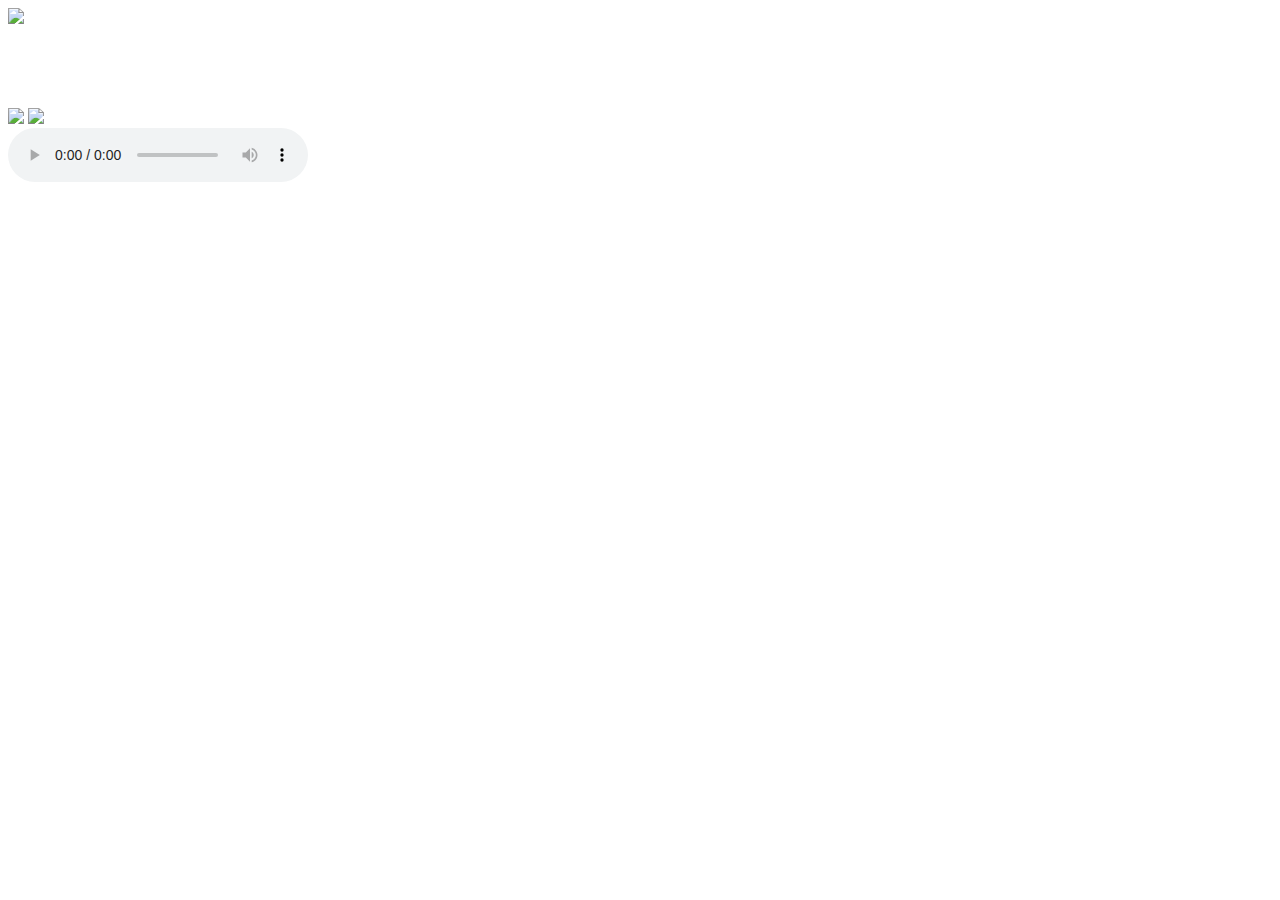
==== templates/index.html @ ddd66459 "?" ====
<!doctype html>
<html>

<head>
  <meta charset="utf-8">
  <meta http-equiv="X-UA-Compatible" content="IE=edge,chrome=1">
  <meta name="renderer" content="webkit">
  <meta name="viewport"
    content="width=device-width, initial-scale=1.0, maximum-scale=1.0, minimum-scale=1.0, user-scalable=no">
  <meta name="apple-mobile-web-app-capable" content="yes">
  <meta name="apple-mobile-web-app-status-bar-style" content="black">
  <meta name="format-detection" content="telephone=no">



  <script src="static/js/jquery.min.js"></script>

  <link rel="stylesheet" href="static/css/base.css">
  <link rel="stylesheet" href="static/css/admin.css">
  <title>Meet</title>

</head>

<body>
  <main class="m-home">
    <div class="bg"><img src="static/img/xfd.png"></div>
    <h1 class="time">&nbsp;</h1>
    <div class="btn">
      <a class="zt"><img src="static/img/fd_07.png"></a>
      <a class="bf"><img src="static/img/fd_09.png"></a>
    </div>
    <audio src="static/video/1.mp3" autoplay controls loop id="audio"></audio>
  </main>

</body>
<script>

  $(document).ready(function () {

    var mark = 1;
    $(document).click(function () {
      if (mark == 1) $('#audio')[0].play();
      mark++

    });
    var before = +new Date('2020-01-13 23:59:59'),
      times;

    function formatDuring(mss) {
      var days = parseInt(mss / (1000 * 60 * 60 * 24));
      var hours = parseInt((mss % (1000 * 60 * 60 * 24)) / (1000 * 60 * 60));
      var minutes = parseInt((mss % (1000 * 60 * 60)) / (1000 * 60));
      var seconds = ((mss % (1000 * 60)) / 1000).toFixed(0);
      $('.time').text(days + " 天 " + hours + " 小时 " + minutes + " 分钟 " + seconds + " 秒 ");
    }

    times = setInterval(function () {
      formatDuring(+new Date() - before);
    }, 1000)

    // 暂停
    $('.zt').click(function () {
      clearInterval(times);
      $('#audio')[0].pause();
      $('#audio').attr('src', 'static/video/2.mp3');
      $('#audio')[0].play();
    })

    // /播放
    $('.bf').click(function () {
      clearInterval(times);
      times = setInterval(function () {
        formatDuring(+new Date() - before);
      }, 1000);
      $('#audio')[0].pause();
      $('#audio').attr('src', 'static/video/1.mp3');
      $('#audio')[0].play();
    })
  });

</script>


</html>
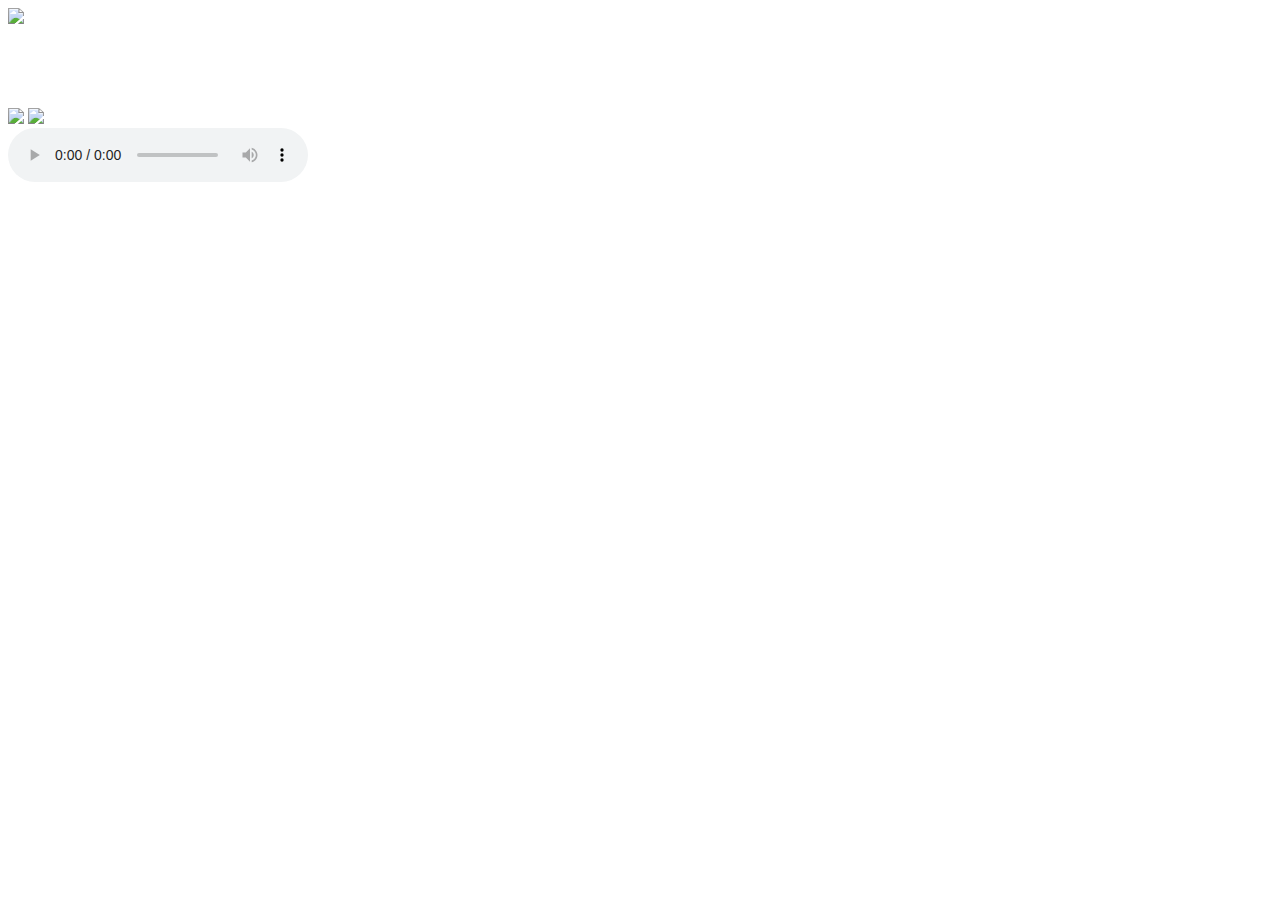
==== commit eea99f12: "lda" ====
--- a/templates/index.html
+++ b/templates/index.html
@@ -29,7 +29,7 @@
       <a class="zt"><img src="static/img/fd_07.png"></a>
       <a class="bf"><img src="static/img/fd_09.png"></a>
     </div>
-    <audio src="static/video/1.mp3" autoplay controls loop id="audio"></audio>
+    <audio src="static/video/云一定知道.mp3" autoplay controls loop id="audio"></audio>
   </main>
 
 </body>
@@ -73,7 +73,7 @@
         formatDuring(+new Date() - before);
       }, 1000);
       $('#audio')[0].pause();
-      $('#audio').attr('src', 'static/video/1.mp3');
+      $('#audio').attr('src', 'static/video/云一定知道.mp3');
       $('#audio')[0].play();
     })
   });
@@ -81,4 +81,4 @@
 </script>
 
 
-</html>+</html>
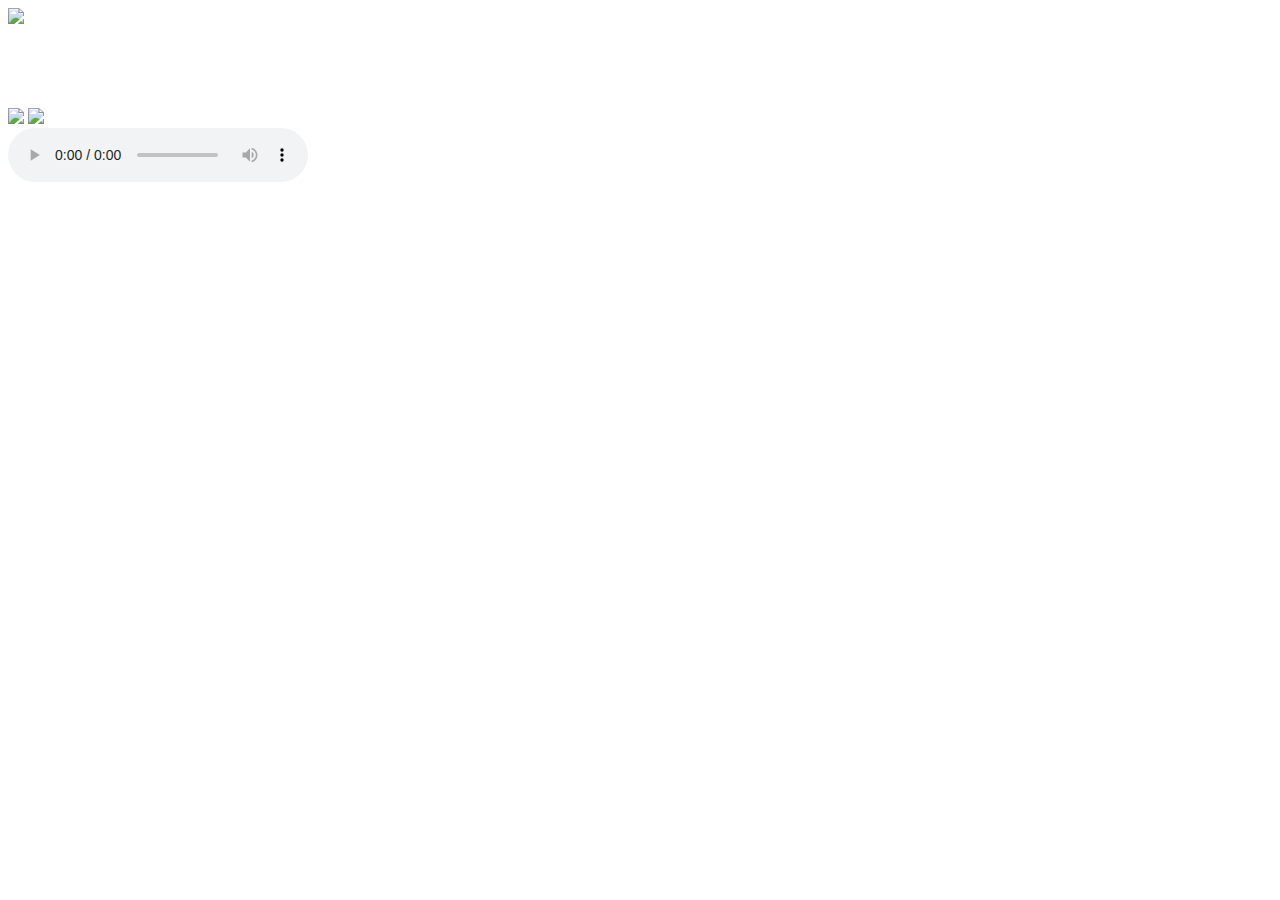
==== commit 3fa004f3: "huxia" ====
--- a/templates/index.html
+++ b/templates/index.html
@@ -29,7 +29,7 @@
       <a class="zt"><img src="static/img/fd_07.png"></a>
       <a class="bf"><img src="static/img/fd_09.png"></a>
     </div>
-    <audio src="static/video/云一定知道.mp3" autoplay controls loop id="audio"></audio>
+    <audio src="static/video/1.mp3" autoplay controls loop id="audio"></audio>
   </main>
 
 </body>
@@ -73,7 +73,7 @@
         formatDuring(+new Date() - before);
       }, 1000);
       $('#audio')[0].pause();
-      $('#audio').attr('src', 'static/video/云一定知道.mp3');
+      $('#audio').attr('src', 'static/video/1.mp3');
       $('#audio')[0].play();
     })
   });
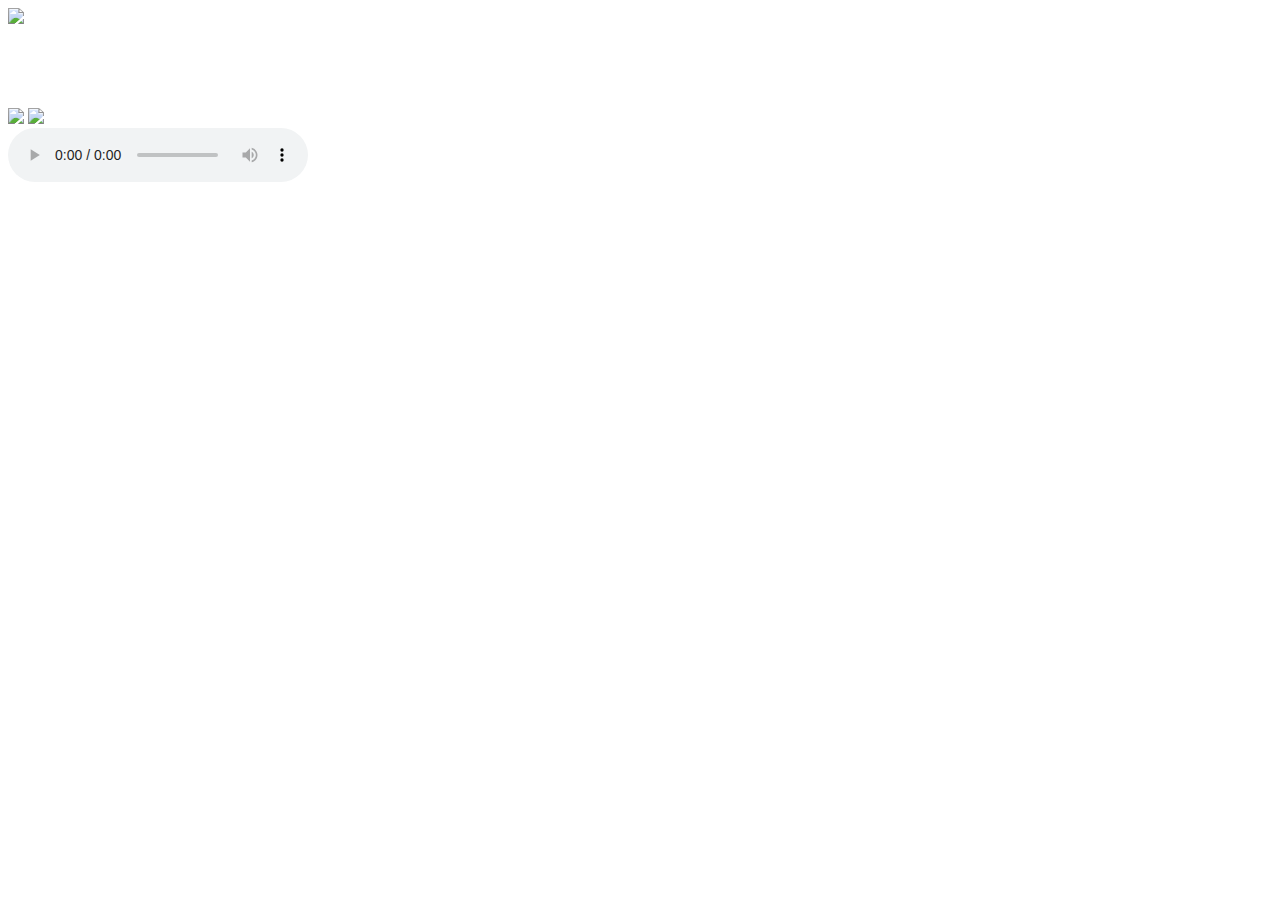
==== commit 5a23b5d0: "meet" ====
--- a/templates/index.html
+++ b/templates/index.html
@@ -29,7 +29,7 @@
       <a class="zt"><img src="static/img/fd_07.png"></a>
       <a class="bf"><img src="static/img/fd_09.png"></a>
     </div>
-    <audio src="static/video/1.mp3" autoplay controls loop id="audio"></audio>
+    <audio src="static/video/云一定知道.mp3" autoplay controls loop id="audio"></audio>
   </main>
 
 </body>
@@ -73,7 +73,7 @@
         formatDuring(+new Date() - before);
       }, 1000);
       $('#audio')[0].pause();
-      $('#audio').attr('src', 'static/video/1.mp3');
+      $('#audio').attr('src', 'static/video/云一定知道.mp3');
       $('#audio')[0].play();
     })
   });
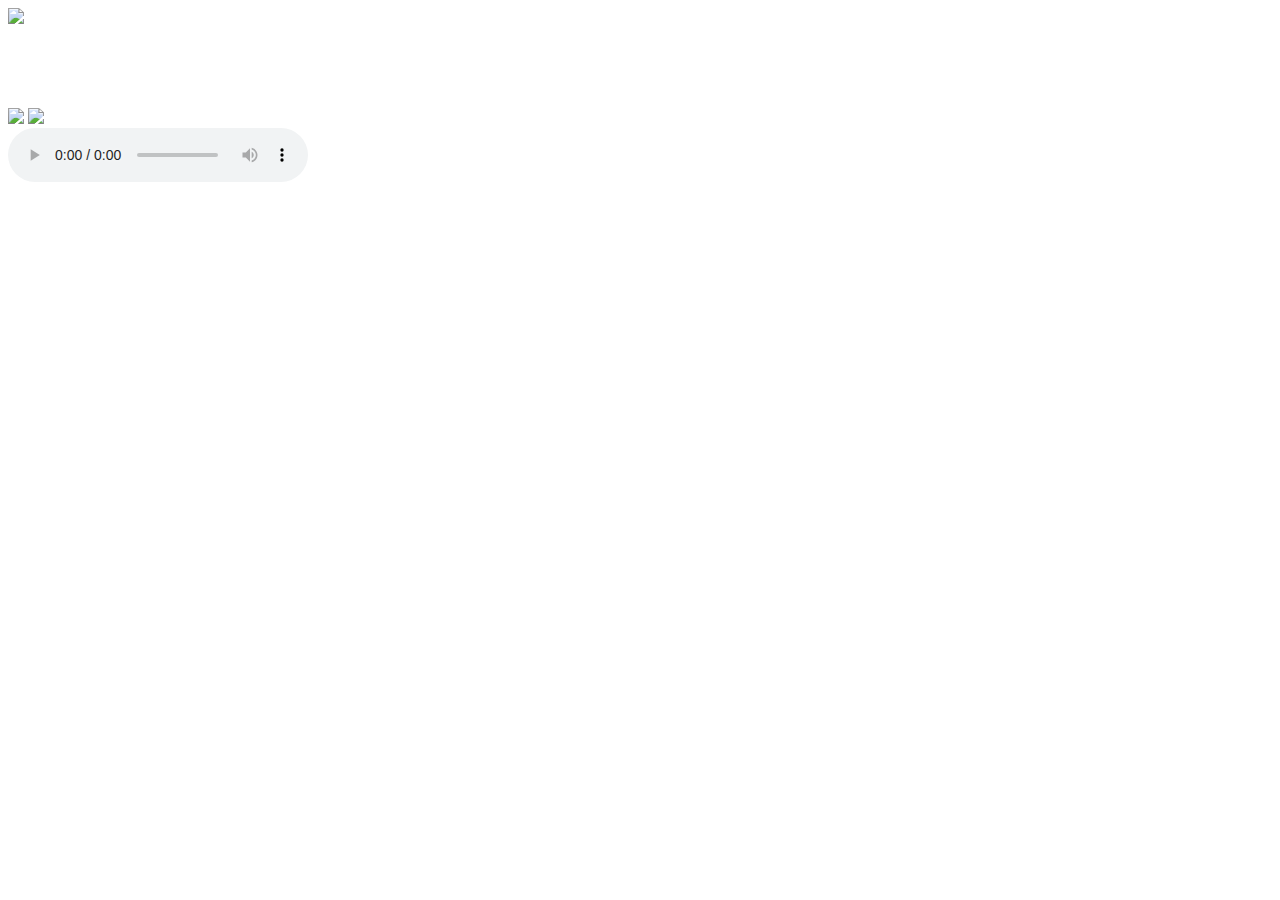
==== commit 6b3c0bc9: "bieli" ====
--- a/templates/index.html
+++ b/templates/index.html
@@ -29,7 +29,7 @@
       <a class="zt"><img src="static/img/fd_07.png"></a>
       <a class="bf"><img src="static/img/fd_09.png"></a>
     </div>
-    <audio src="static/video/云一定知道.mp3" autoplay controls loop id="audio"></audio>
+    <audio src="static/video/1.mp3" autoplay controls loop id="audio"></audio>
   </main>
 
 </body>
@@ -73,7 +73,7 @@
         formatDuring(+new Date() - before);
       }, 1000);
       $('#audio')[0].pause();
-      $('#audio').attr('src', 'static/video/云一定知道.mp3');
+      $('#audio').attr('src', 'static/video/1.mp3');
       $('#audio')[0].play();
     })
   });
